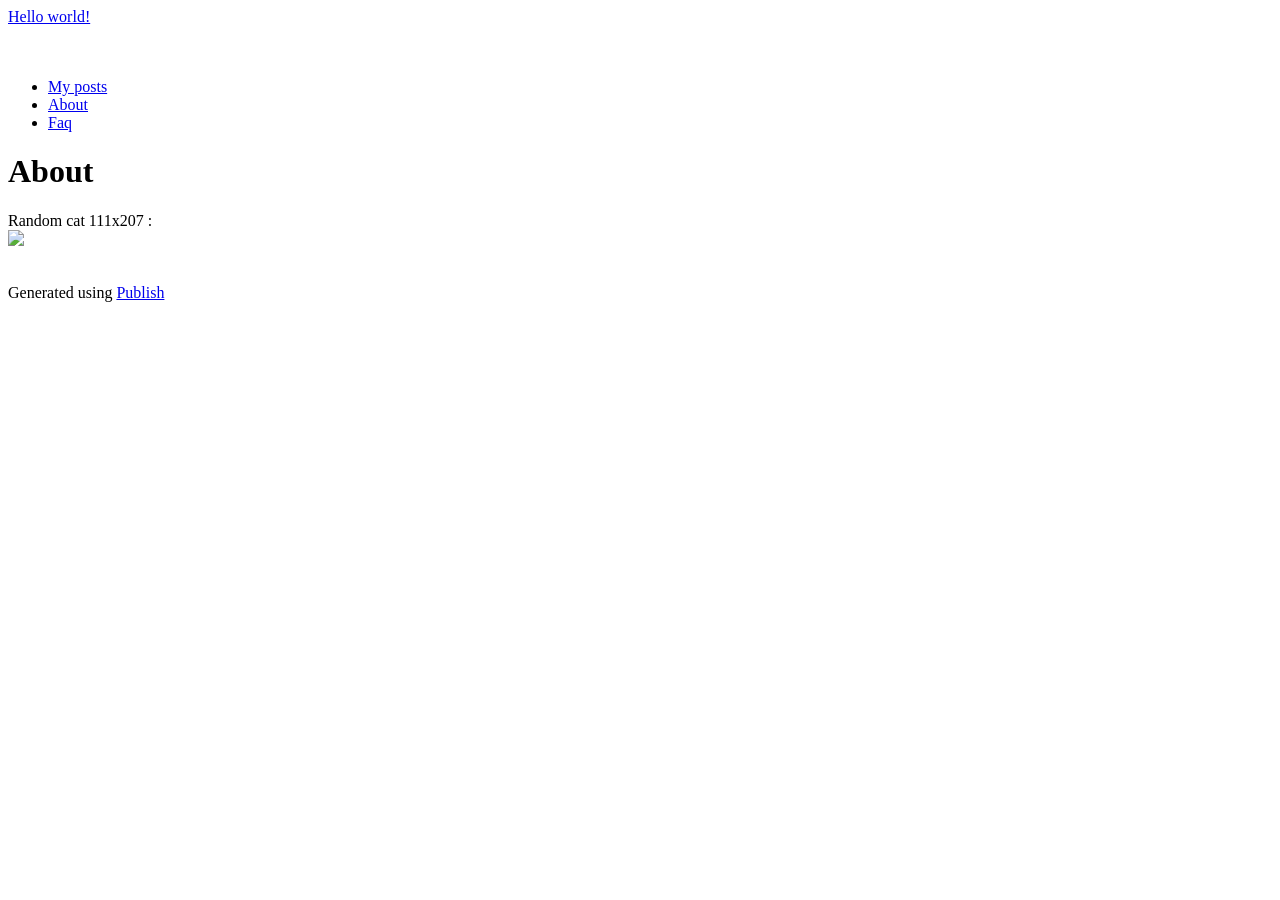
==== Output/about/index.html @ 9c5dbb86 "initial commit" ====
<!DOCTYPE html><html lang="en"><head><meta charset="UTF-8"/><meta name="og:site_name" content="Hello world!"/><link rel="canonical" href="https://trampampam.github.io/about"/><meta name="twitter:url" content="https://trampampam.github.io/about"/><meta name="og:url" content="https://trampampam.github.io/about"/><title>About | Hello world!</title><meta name="twitter:title" content="About | Hello world!"/><meta name="og:title" content="About | Hello world!"/><meta name="description" content="HI   "/><meta name="twitter:description" content="HI   "/><meta name="og:description" content="HI   "/><meta name="twitter:card" content="summary"/><link rel="stylesheet" href="/styles.css" type="text/css"/><meta name="viewport" content="width=device-width, initial-scale=1.0"/><link rel="shortcut icon" href="/images/favicon.png" type="image/png"/><link rel="alternate" href="/feed.rss" type="application/rss+xml" title="Subscribe to Hello world!"/></head><body><header><div class="wrapper"><nav class="site-name"><a href="/">Hello world!</a></nav><br/><br/><nav><ul><li><a href="/posts">My posts</a></li><li><a class="selected" href="/about">About</a></li><li><a href="/FAQ">Faq</a></li></ul></nav></div></header><div class="wrapper"><h1>About</h1><ul class="item-list"></ul></div><footer><div class="wrapper">Random cat 111x207 : <br/><img src="https://placekitten.com/149/246"/><br/><br/><p>Generated using <a href="https://github.com/johnsundell/publish">Publish</a></p></div></footer></body></html>
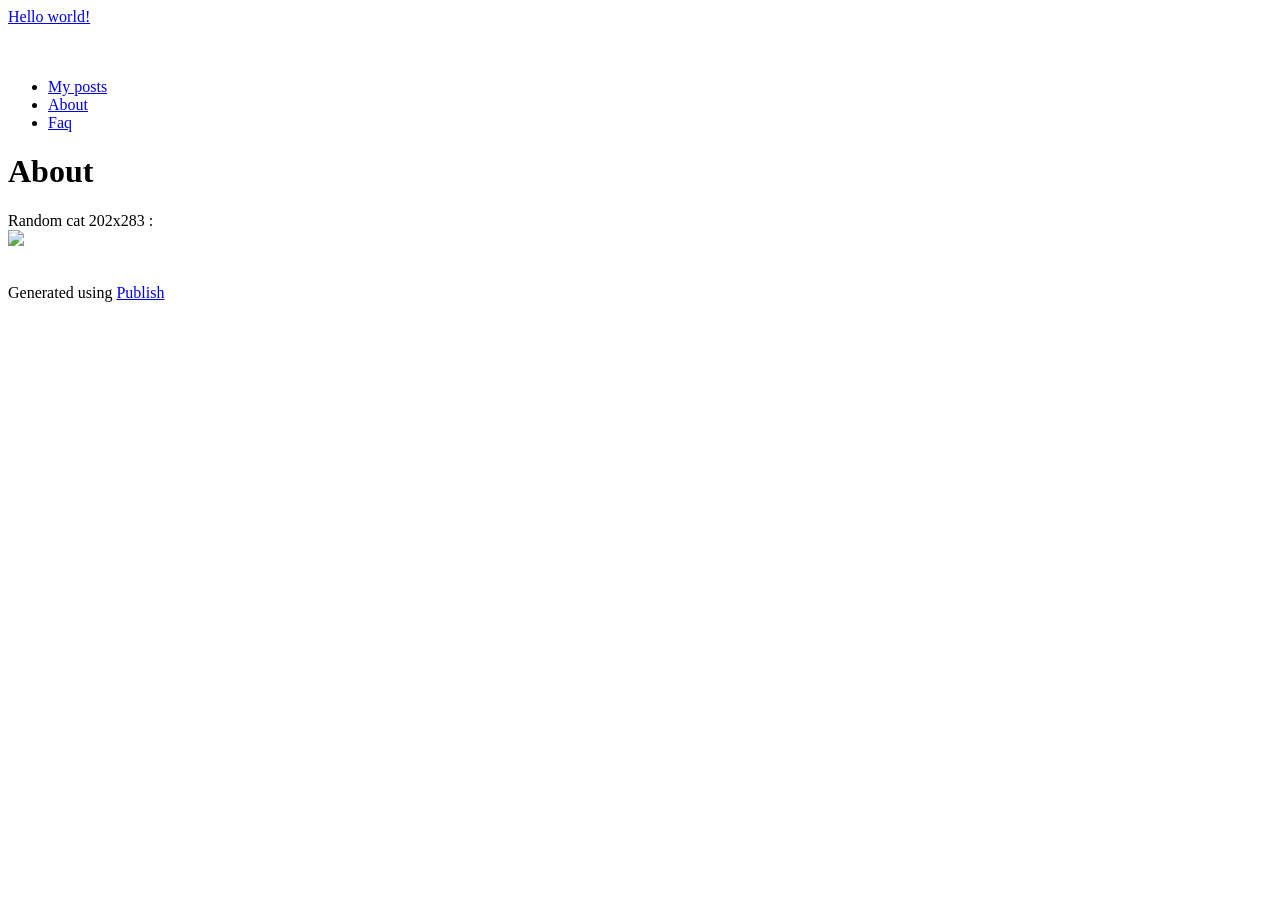
==== commit 36b6e568: "add deploy step" ====
--- a/Output/about/index.html
+++ b/Output/about/index.html
@@ -1 +1 @@
-<!DOCTYPE html><html lang="en"><head><meta charset="UTF-8"/><meta name="og:site_name" content="Hello world!"/><link rel="canonical" href="https://trampampam.github.io/about"/><meta name="twitter:url" content="https://trampampam.github.io/about"/><meta name="og:url" content="https://trampampam.github.io/about"/><title>About | Hello world!</title><meta name="twitter:title" content="About | Hello world!"/><meta name="og:title" content="About | Hello world!"/><meta name="description" content="HI   "/><meta name="twitter:description" content="HI   "/><meta name="og:description" content="HI   "/><meta name="twitter:card" content="summary"/><link rel="stylesheet" href="/styles.css" type="text/css"/><meta name="viewport" content="width=device-width, initial-scale=1.0"/><link rel="shortcut icon" href="/images/favicon.png" type="image/png"/><link rel="alternate" href="/feed.rss" type="application/rss+xml" title="Subscribe to Hello world!"/></head><body><header><div class="wrapper"><nav class="site-name"><a href="/">Hello world!</a></nav><br/><br/><nav><ul><li><a href="/posts">My posts</a></li><li><a class="selected" href="/about">About</a></li><li><a href="/FAQ">Faq</a></li></ul></nav></div></header><div class="wrapper"><h1>About</h1><ul class="item-list"></ul></div><footer><div class="wrapper">Random cat 111x207 : <br/><img src="https://placekitten.com/149/246"/><br/><br/><p>Generated using <a href="https://github.com/johnsundell/publish">Publish</a></p></div></footer></body></html>+<!DOCTYPE html><html lang="en"><head><meta charset="UTF-8"/><meta name="og:site_name" content="Hello world!"/><link rel="canonical" href="https://trampampam.github.io/about"/><meta name="twitter:url" content="https://trampampam.github.io/about"/><meta name="og:url" content="https://trampampam.github.io/about"/><title>About | Hello world!</title><meta name="twitter:title" content="About | Hello world!"/><meta name="og:title" content="About | Hello world!"/><meta name="description" content="HI   "/><meta name="twitter:description" content="HI   "/><meta name="og:description" content="HI   "/><meta name="twitter:card" content="summary"/><link rel="stylesheet" href="/styles.css" type="text/css"/><meta name="viewport" content="width=device-width, initial-scale=1.0"/><link rel="shortcut icon" href="/images/favicon.png" type="image/png"/><link rel="alternate" href="/feed.rss" type="application/rss+xml" title="Subscribe to Hello world!"/></head><body><header><div class="wrapper"><nav class="site-name"><a href="/">Hello world!</a></nav><br/><br/><nav><ul><li><a href="/posts">My posts</a></li><li><a class="selected" href="/about">About</a></li><li><a href="/FAQ">Faq</a></li></ul></nav></div></header><div class="wrapper"><h1>About</h1><ul class="item-list"></ul></div><footer><div class="wrapper">Random cat 202x283 : <br/><img src="https://placekitten.com/274/153"/><br/><br/><p>Generated using <a href="https://github.com/johnsundell/publish">Publish</a></p></div></footer></body></html>
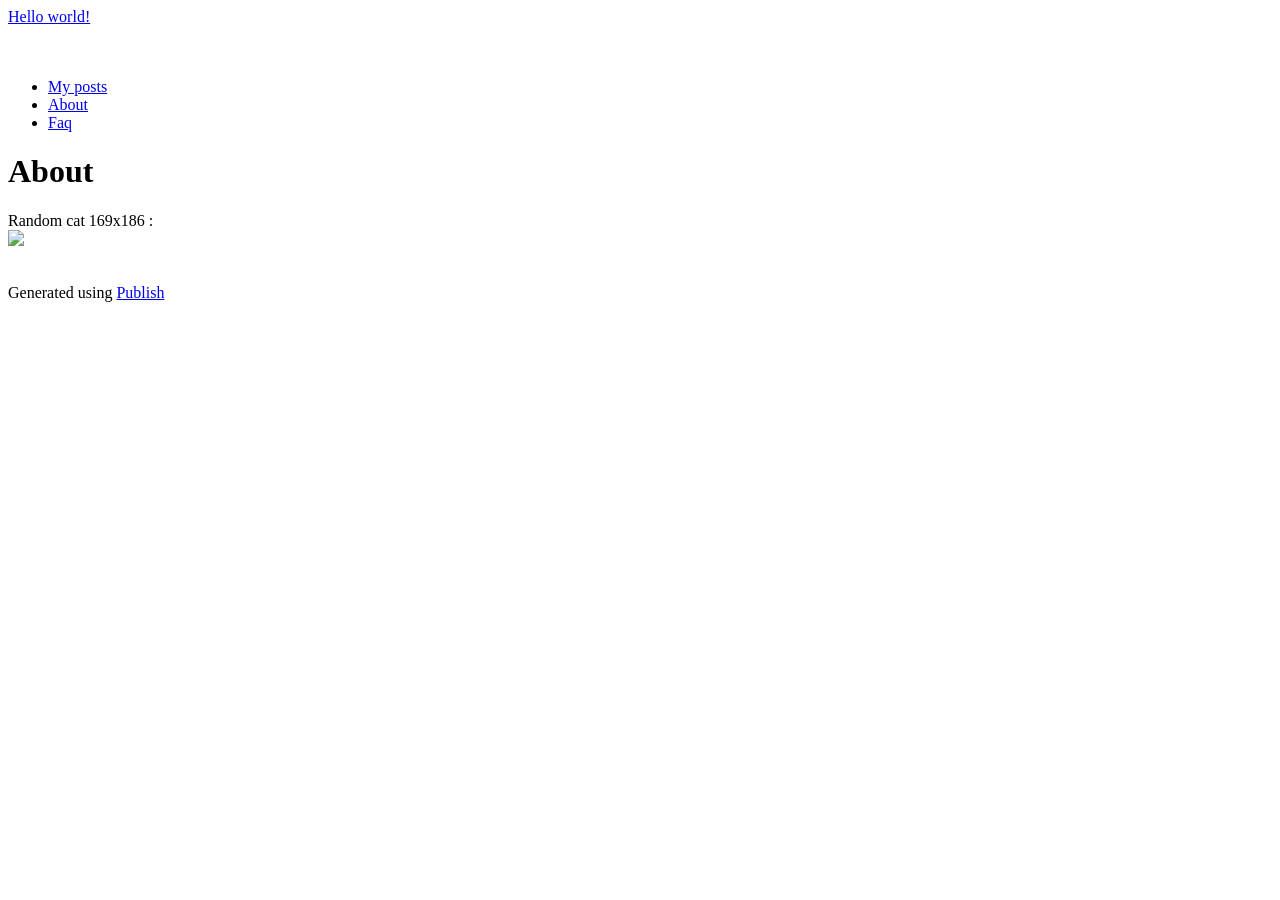
==== commit 01e8f681: "Add Procfile" ====
--- a/Output/about/index.html
+++ b/Output/about/index.html
@@ -1 +1 @@
-<!DOCTYPE html><html lang="en"><head><meta charset="UTF-8"/><meta name="og:site_name" content="Hello world!"/><link rel="canonical" href="https://trampampam.github.io/about"/><meta name="twitter:url" content="https://trampampam.github.io/about"/><meta name="og:url" content="https://trampampam.github.io/about"/><title>About | Hello world!</title><meta name="twitter:title" content="About | Hello world!"/><meta name="og:title" content="About | Hello world!"/><meta name="description" content="HI   "/><meta name="twitter:description" content="HI   "/><meta name="og:description" content="HI   "/><meta name="twitter:card" content="summary"/><link rel="stylesheet" href="/styles.css" type="text/css"/><meta name="viewport" content="width=device-width, initial-scale=1.0"/><link rel="shortcut icon" href="/images/favicon.png" type="image/png"/><link rel="alternate" href="/feed.rss" type="application/rss+xml" title="Subscribe to Hello world!"/></head><body><header><div class="wrapper"><nav class="site-name"><a href="/">Hello world!</a></nav><br/><br/><nav><ul><li><a href="/posts">My posts</a></li><li><a class="selected" href="/about">About</a></li><li><a href="/FAQ">Faq</a></li></ul></nav></div></header><div class="wrapper"><h1>About</h1><ul class="item-list"></ul></div><footer><div class="wrapper">Random cat 202x283 : <br/><img src="https://placekitten.com/274/153"/><br/><br/><p>Generated using <a href="https://github.com/johnsundell/publish">Publish</a></p></div></footer></body></html>+<!DOCTYPE html><html lang="en"><head><meta charset="UTF-8"/><meta name="og:site_name" content="Hello world!"/><link rel="canonical" href="https://trampampam.github.io/about"/><meta name="twitter:url" content="https://trampampam.github.io/about"/><meta name="og:url" content="https://trampampam.github.io/about"/><title>About | Hello world!</title><meta name="twitter:title" content="About | Hello world!"/><meta name="og:title" content="About | Hello world!"/><meta name="description" content="HI   "/><meta name="twitter:description" content="HI   "/><meta name="og:description" content="HI   "/><meta name="twitter:card" content="summary"/><link rel="stylesheet" href="/styles.css" type="text/css"/><meta name="viewport" content="width=device-width, initial-scale=1.0"/><link rel="shortcut icon" href="/images/favicon.png" type="image/png"/><link rel="alternate" href="/feed.rss" type="application/rss+xml" title="Subscribe to Hello world!"/></head><body><header><div class="wrapper"><nav class="site-name"><a href="/">Hello world!</a></nav><br/><br/><nav><ul><li><a href="/posts">My posts</a></li><li><a class="selected" href="/about">About</a></li><li><a href="/FAQ">Faq</a></li></ul></nav></div></header><div class="wrapper"><h1>About</h1><ul class="item-list"></ul></div><footer><div class="wrapper">Random cat 169x186 : <br/><img src="https://placekitten.com/109/197"/><br/><br/><p>Generated using <a href="https://github.com/johnsundell/publish">Publish</a></p></div></footer></body></html>
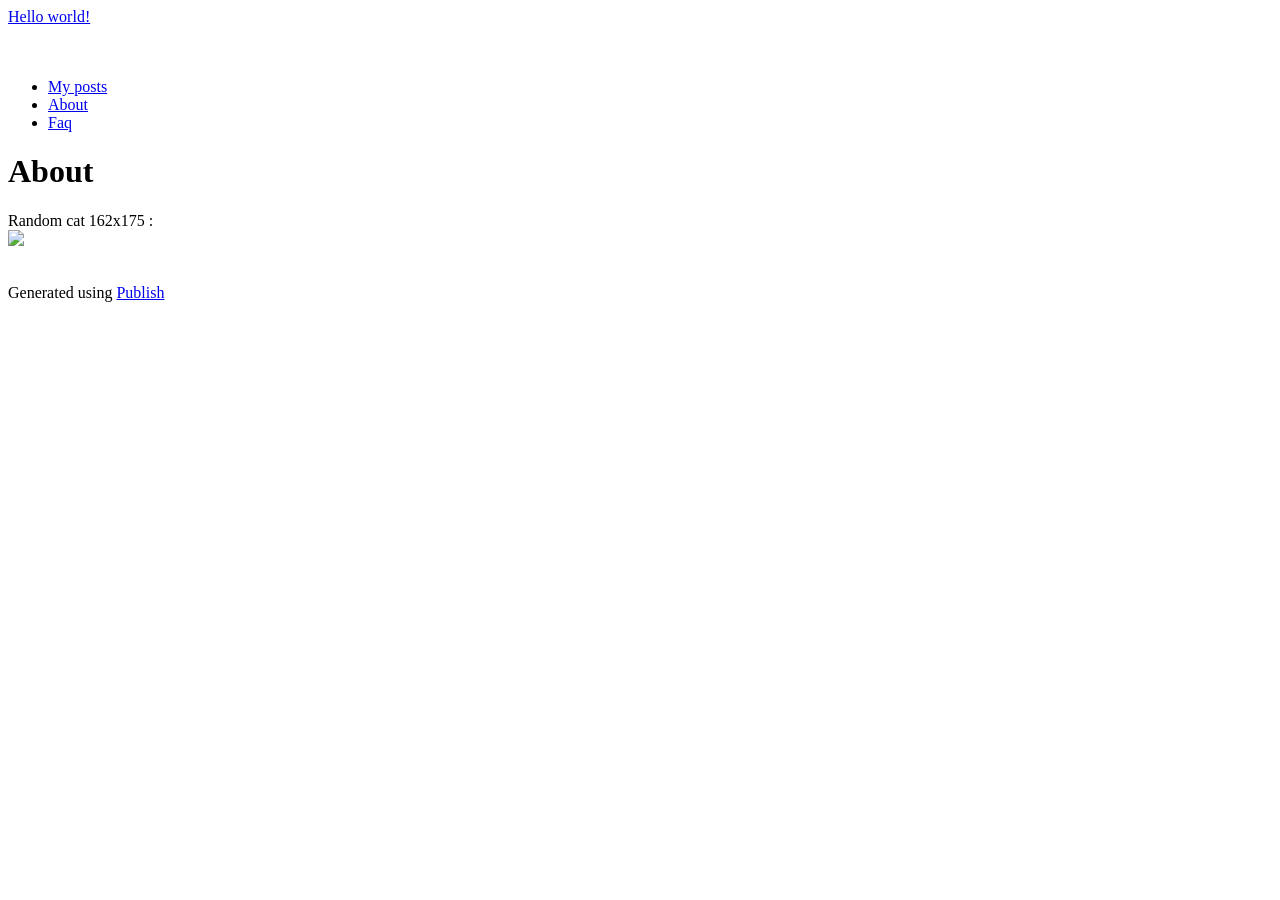
==== commit 31127a7b: "Lower swift version" ====
--- a/Output/about/index.html
+++ b/Output/about/index.html
@@ -1 +1 @@
-<!DOCTYPE html><html lang="en"><head><meta charset="UTF-8"/><meta name="og:site_name" content="Hello world!"/><link rel="canonical" href="https://trampampam.github.io/about"/><meta name="twitter:url" content="https://trampampam.github.io/about"/><meta name="og:url" content="https://trampampam.github.io/about"/><title>About | Hello world!</title><meta name="twitter:title" content="About | Hello world!"/><meta name="og:title" content="About | Hello world!"/><meta name="description" content="HI   "/><meta name="twitter:description" content="HI   "/><meta name="og:description" content="HI   "/><meta name="twitter:card" content="summary"/><link rel="stylesheet" href="/styles.css" type="text/css"/><meta name="viewport" content="width=device-width, initial-scale=1.0"/><link rel="shortcut icon" href="/images/favicon.png" type="image/png"/><link rel="alternate" href="/feed.rss" type="application/rss+xml" title="Subscribe to Hello world!"/></head><body><header><div class="wrapper"><nav class="site-name"><a href="/">Hello world!</a></nav><br/><br/><nav><ul><li><a href="/posts">My posts</a></li><li><a class="selected" href="/about">About</a></li><li><a href="/FAQ">Faq</a></li></ul></nav></div></header><div class="wrapper"><h1>About</h1><ul class="item-list"></ul></div><footer><div class="wrapper">Random cat 169x186 : <br/><img src="https://placekitten.com/109/197"/><br/><br/><p>Generated using <a href="https://github.com/johnsundell/publish">Publish</a></p></div></footer></body></html>+<!DOCTYPE html><html lang="en"><head><meta charset="UTF-8"/><meta name="og:site_name" content="Hello world!"/><link rel="canonical" href="https://trampampam.github.io/about"/><meta name="twitter:url" content="https://trampampam.github.io/about"/><meta name="og:url" content="https://trampampam.github.io/about"/><title>About | Hello world!</title><meta name="twitter:title" content="About | Hello world!"/><meta name="og:title" content="About | Hello world!"/><meta name="description" content="HI   "/><meta name="twitter:description" content="HI   "/><meta name="og:description" content="HI   "/><meta name="twitter:card" content="summary"/><link rel="stylesheet" href="/styles.css" type="text/css"/><meta name="viewport" content="width=device-width, initial-scale=1.0"/><link rel="shortcut icon" href="/images/favicon.png" type="image/png"/><link rel="alternate" href="/feed.rss" type="application/rss+xml" title="Subscribe to Hello world!"/></head><body><header><div class="wrapper"><nav class="site-name"><a href="/">Hello world!</a></nav><br/><br/><nav><ul><li><a href="/posts">My posts</a></li><li><a class="selected" href="/about">About</a></li><li><a href="/FAQ">Faq</a></li></ul></nav></div></header><div class="wrapper"><h1>About</h1><ul class="item-list"></ul></div><footer><div class="wrapper">Random cat 162x175 : <br/><img src="https://placekitten.com/101/279"/><br/><br/><p>Generated using <a href="https://github.com/johnsundell/publish">Publish</a></p></div></footer></body></html>
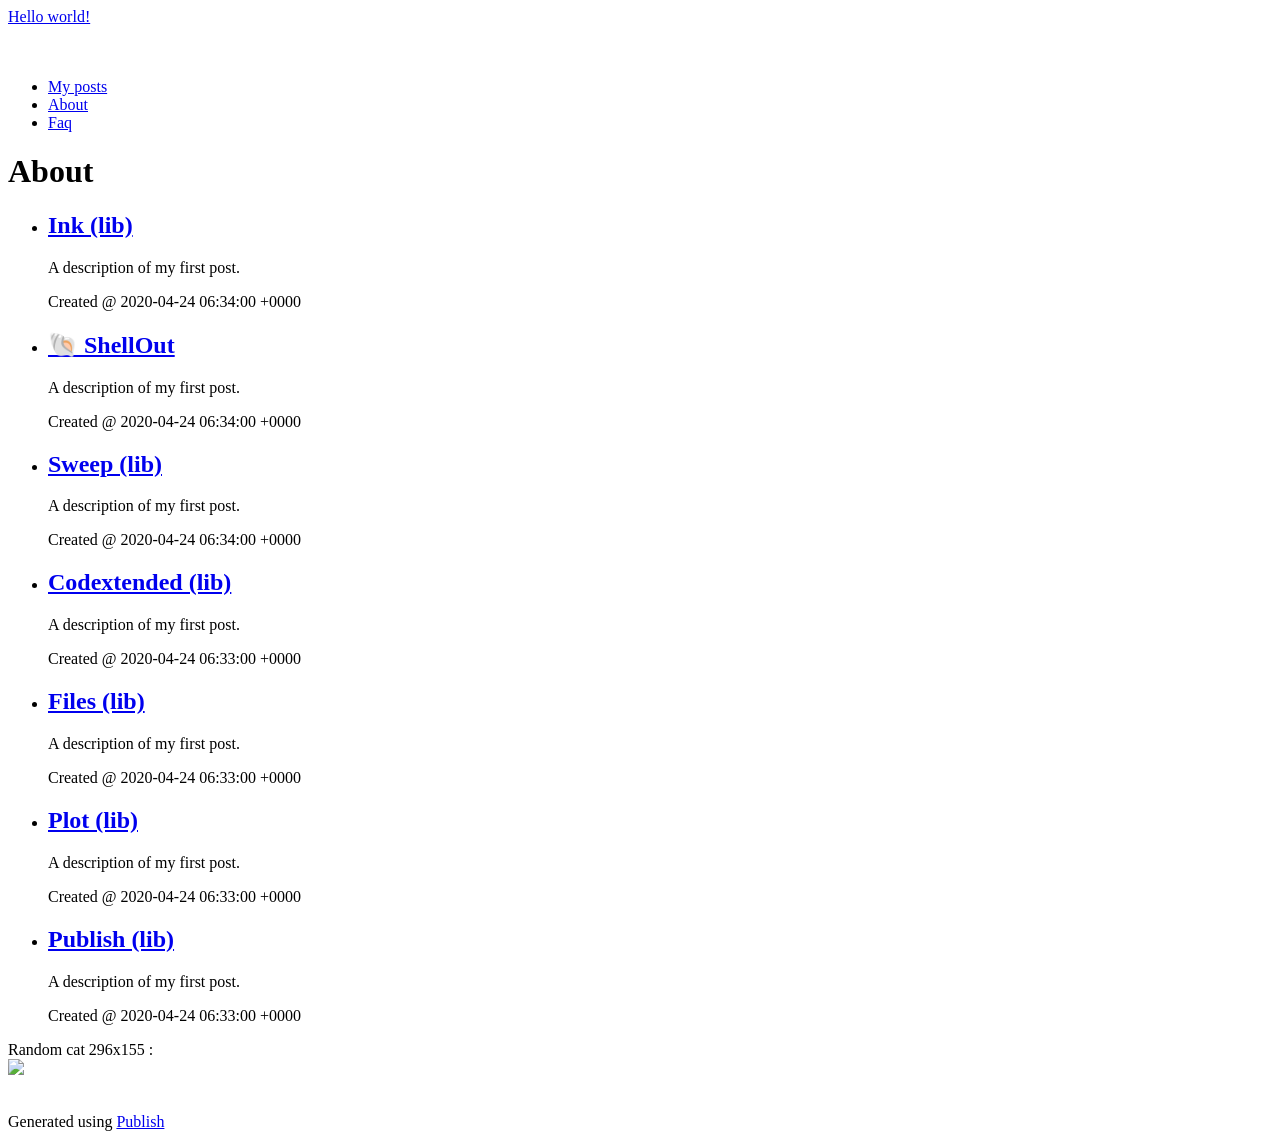
==== commit 5a4deef3: "New articles" ====
--- a/Output/about/index.html
+++ b/Output/about/index.html
@@ -1 +1 @@
-<!DOCTYPE html><html lang="en"><head><meta charset="UTF-8"/><meta name="og:site_name" content="Hello world!"/><link rel="canonical" href="https://trampampam.github.io/about"/><meta name="twitter:url" content="https://trampampam.github.io/about"/><meta name="og:url" content="https://trampampam.github.io/about"/><title>About | Hello world!</title><meta name="twitter:title" content="About | Hello world!"/><meta name="og:title" content="About | Hello world!"/><meta name="description" content="HI   "/><meta name="twitter:description" content="HI   "/><meta name="og:description" content="HI   "/><meta name="twitter:card" content="summary"/><link rel="stylesheet" href="/styles.css" type="text/css"/><meta name="viewport" content="width=device-width, initial-scale=1.0"/><link rel="shortcut icon" href="/images/favicon.png" type="image/png"/><link rel="alternate" href="/feed.rss" type="application/rss+xml" title="Subscribe to Hello world!"/></head><body><header><div class="wrapper"><nav class="site-name"><a href="/">Hello world!</a></nav><br/><br/><nav><ul><li><a href="/posts">My posts</a></li><li><a class="selected" href="/about">About</a></li><li><a href="/FAQ">Faq</a></li></ul></nav></div></header><div class="wrapper"><h1>About</h1><ul class="item-list"></ul></div><footer><div class="wrapper">Random cat 162x175 : <br/><img src="https://placekitten.com/101/279"/><br/><br/><p>Generated using <a href="https://github.com/johnsundell/publish">Publish</a></p></div></footer></body></html>+<!DOCTYPE html><html lang="en"><head><meta charset="UTF-8"/><meta name="og:site_name" content="Hello world!"/><link rel="canonical" href="https://trampampam.github.io/about"/><meta name="twitter:url" content="https://trampampam.github.io/about"/><meta name="og:url" content="https://trampampam.github.io/about"/><title>About | Hello world!</title><meta name="twitter:title" content="About | Hello world!"/><meta name="og:title" content="About | Hello world!"/><meta name="description" content="HI   "/><meta name="twitter:description" content="HI   "/><meta name="og:description" content="HI   "/><meta name="twitter:card" content="summary"/><link rel="stylesheet" href="/styles.css" type="text/css"/><meta name="viewport" content="width=device-width, initial-scale=1.0"/><link rel="shortcut icon" href="/images/favicon.png" type="image/png"/><link rel="alternate" href="/feed.rss" type="application/rss+xml" title="Subscribe to Hello world!"/></head><body><header><div class="wrapper"><nav class="site-name"><a href="/">Hello world!</a></nav><br/><br/><nav><ul><li><a href="/posts">My posts</a></li><li><a class="selected" href="/about">About</a></li><li><a href="/FAQ">Faq</a></li></ul></nav></div></header><div class="wrapper"><h1>About</h1><ul class="item-list"><li><article><h1><a href="/about/ink">Ink (lib)</a></h1><p>A description of my first post.</p><p>Created @ 2020-04-24 06:34:00 +0000</p></article></li><li><article><h1><a href="/about/shellout">🐚 ShellOut</a></h1><p>A description of my first post.</p><p>Created @ 2020-04-24 06:34:00 +0000</p></article></li><li><article><h1><a href="/about/sweep">Sweep (lib)</a></h1><p>A description of my first post.</p><p>Created @ 2020-04-24 06:34:00 +0000</p></article></li><li><article><h1><a href="/about/codeextented">Codextended (lib)</a></h1><p>A description of my first post.</p><p>Created @ 2020-04-24 06:33:00 +0000</p></article></li><li><article><h1><a href="/about/files">Files (lib)</a></h1><p>A description of my first post.</p><p>Created @ 2020-04-24 06:33:00 +0000</p></article></li><li><article><h1><a href="/about/plot">Plot (lib)</a></h1><p>A description of my first post.</p><p>Created @ 2020-04-24 06:33:00 +0000</p></article></li><li><article><h1><a href="/about/publish">Publish (lib)</a></h1><p>A description of my first post.</p><p>Created @ 2020-04-24 06:33:00 +0000</p></article></li></ul></div><footer><div class="wrapper">Random cat 296x155 : <br/><img src="https://placekitten.com/263/229"/><br/><br/><p>Generated using <a href="https://github.com/johnsundell/publish">Publish</a></p></div></footer></body></html>
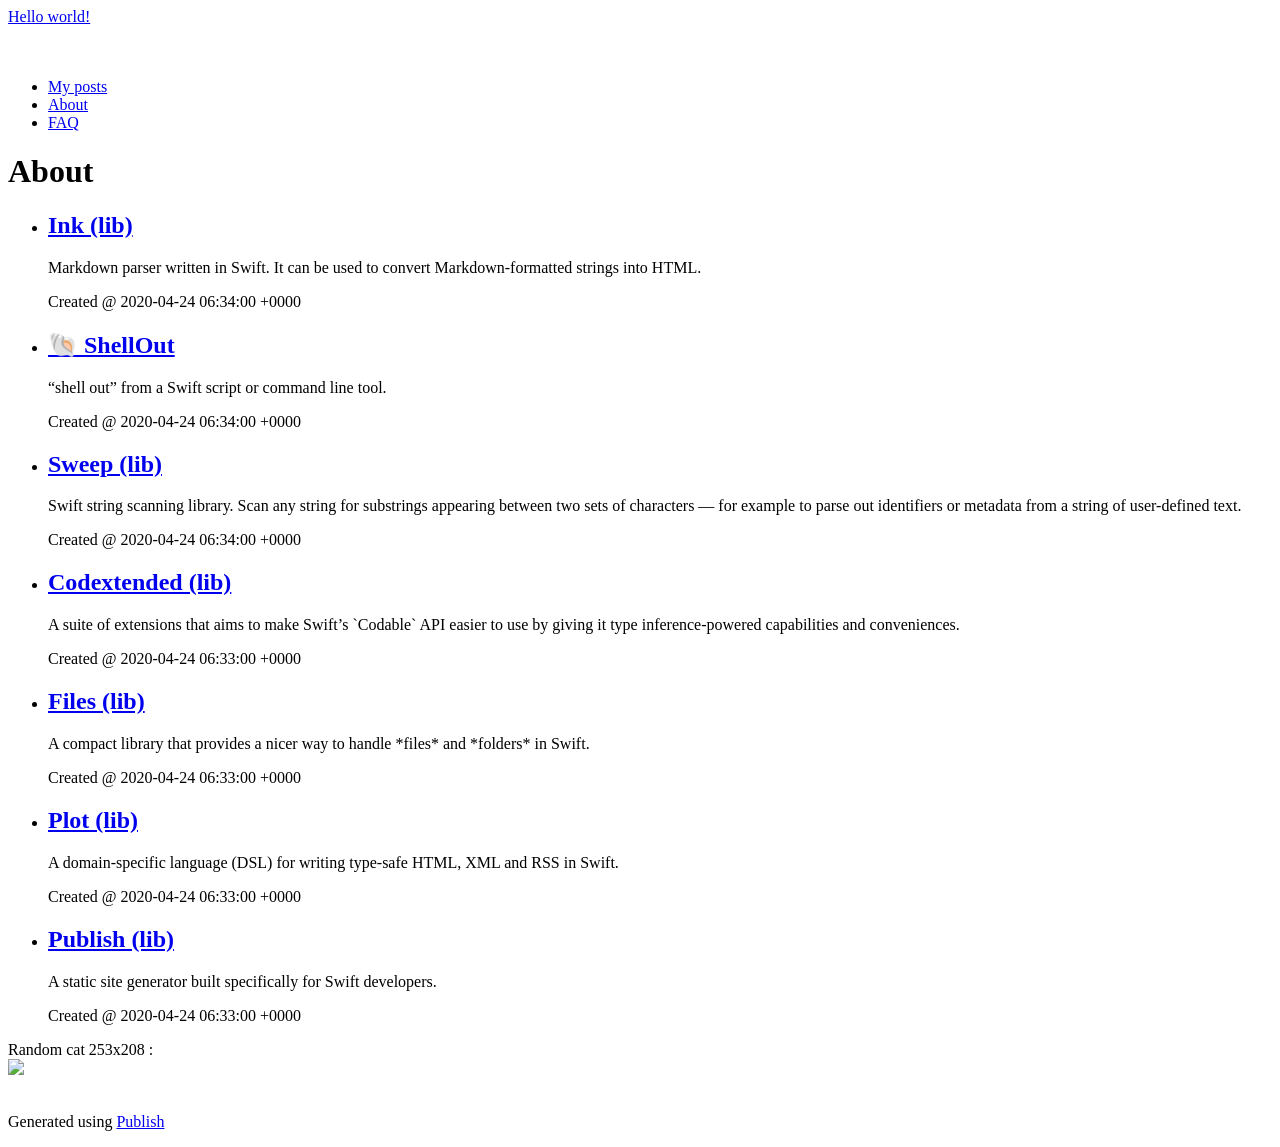
==== commit 3eed804e: "Add FAQ" ====
--- a/Output/about/index.html
+++ b/Output/about/index.html
@@ -1 +1 @@
-<!DOCTYPE html><html lang="en"><head><meta charset="UTF-8"/><meta name="og:site_name" content="Hello world!"/><link rel="canonical" href="https://trampampam.github.io/about"/><meta name="twitter:url" content="https://trampampam.github.io/about"/><meta name="og:url" content="https://trampampam.github.io/about"/><title>About | Hello world!</title><meta name="twitter:title" content="About | Hello world!"/><meta name="og:title" content="About | Hello world!"/><meta name="description" content="HI   "/><meta name="twitter:description" content="HI   "/><meta name="og:description" content="HI   "/><meta name="twitter:card" content="summary"/><link rel="stylesheet" href="/styles.css" type="text/css"/><meta name="viewport" content="width=device-width, initial-scale=1.0"/><link rel="shortcut icon" href="/images/favicon.png" type="image/png"/><link rel="alternate" href="/feed.rss" type="application/rss+xml" title="Subscribe to Hello world!"/></head><body><header><div class="wrapper"><nav class="site-name"><a href="/">Hello world!</a></nav><br/><br/><nav><ul><li><a href="/posts">My posts</a></li><li><a class="selected" href="/about">About</a></li><li><a href="/FAQ">Faq</a></li></ul></nav></div></header><div class="wrapper"><h1>About</h1><ul class="item-list"><li><article><h1><a href="/about/ink">Ink (lib)</a></h1><p>A description of my first post.</p><p>Created @ 2020-04-24 06:34:00 +0000</p></article></li><li><article><h1><a href="/about/shellout">🐚 ShellOut</a></h1><p>A description of my first post.</p><p>Created @ 2020-04-24 06:34:00 +0000</p></article></li><li><article><h1><a href="/about/sweep">Sweep (lib)</a></h1><p>A description of my first post.</p><p>Created @ 2020-04-24 06:34:00 +0000</p></article></li><li><article><h1><a href="/about/codeextented">Codextended (lib)</a></h1><p>A description of my first post.</p><p>Created @ 2020-04-24 06:33:00 +0000</p></article></li><li><article><h1><a href="/about/files">Files (lib)</a></h1><p>A description of my first post.</p><p>Created @ 2020-04-24 06:33:00 +0000</p></article></li><li><article><h1><a href="/about/plot">Plot (lib)</a></h1><p>A description of my first post.</p><p>Created @ 2020-04-24 06:33:00 +0000</p></article></li><li><article><h1><a href="/about/publish">Publish (lib)</a></h1><p>A description of my first post.</p><p>Created @ 2020-04-24 06:33:00 +0000</p></article></li></ul></div><footer><div class="wrapper">Random cat 296x155 : <br/><img src="https://placekitten.com/263/229"/><br/><br/><p>Generated using <a href="https://github.com/johnsundell/publish">Publish</a></p></div></footer></body></html>+<!DOCTYPE html><html lang="en"><head><meta charset="UTF-8"/><meta name="og:site_name" content="Hello world!"/><link rel="canonical" href="https://trampampam.github.io/about"/><meta name="twitter:url" content="https://trampampam.github.io/about"/><meta name="og:url" content="https://trampampam.github.io/about"/><title>About | Hello world!</title><meta name="twitter:title" content="About | Hello world!"/><meta name="og:title" content="About | Hello world!"/><meta name="description" content="HI   "/><meta name="twitter:description" content="HI   "/><meta name="og:description" content="HI   "/><meta name="twitter:card" content="summary"/><link rel="stylesheet" href="/styles.css" type="text/css"/><meta name="viewport" content="width=device-width, initial-scale=1.0"/><link rel="shortcut icon" href="/images/favicon.png" type="image/png"/><link rel="alternate" href="/feed.rss" type="application/rss+xml" title="Subscribe to Hello world!"/></head><body><header><div class="wrapper"><nav class="site-name"><a href="/">Hello world!</a></nav><br/><br/><nav><ul><li><a href="/posts">My posts</a></li><li><a class="selected" href="/about">About</a></li><li><a href="/faq">FAQ</a></li></ul></nav></div></header><div class="wrapper"><h1>About</h1><ul class="item-list"><li><article><h1><a href="/about/ink">Ink (lib)</a></h1><p>Markdown parser written in Swift. It can be used to convert Markdown-formatted strings into HTML.</p><p>Created @ 2020-04-24 06:34:00 +0000</p></article></li><li><article><h1><a href="/about/shellout">🐚 ShellOut</a></h1><p>“shell out” from a Swift script or command line tool.</p><p>Created @ 2020-04-24 06:34:00 +0000</p></article></li><li><article><h1><a href="/about/sweep">Sweep (lib)</a></h1><p>Swift string scanning library. Scan any string for substrings appearing between two sets of characters — for example to parse out identifiers or metadata from a string of user-defined text.</p><p>Created @ 2020-04-24 06:34:00 +0000</p></article></li><li><article><h1><a href="/about/codeextented">Codextended (lib)</a></h1><p>A suite of extensions that aims to make Swift’s `Codable` API easier to use by giving it type inference-powered capabilities and conveniences.</p><p>Created @ 2020-04-24 06:33:00 +0000</p></article></li><li><article><h1><a href="/about/files">Files (lib)</a></h1><p>A compact library that provides a nicer way to handle *files* and *folders*  in Swift.</p><p>Created @ 2020-04-24 06:33:00 +0000</p></article></li><li><article><h1><a href="/about/plot">Plot (lib)</a></h1><p>A domain-specific language (DSL) for writing type-safe HTML, XML and RSS in Swift.</p><p>Created @ 2020-04-24 06:33:00 +0000</p></article></li><li><article><h1><a href="/about/publish">Publish (lib)</a></h1><p>A static site generator built specifically for Swift developers.</p><p>Created @ 2020-04-24 06:33:00 +0000</p></article></li></ul></div><footer><div class="wrapper">Random cat 253x208 : <br/><img src="https://placekitten.com/279/225"/><br/><br/><p>Generated using <a href="https://github.com/johnsundell/publish">Publish</a></p></div></footer></body></html>
